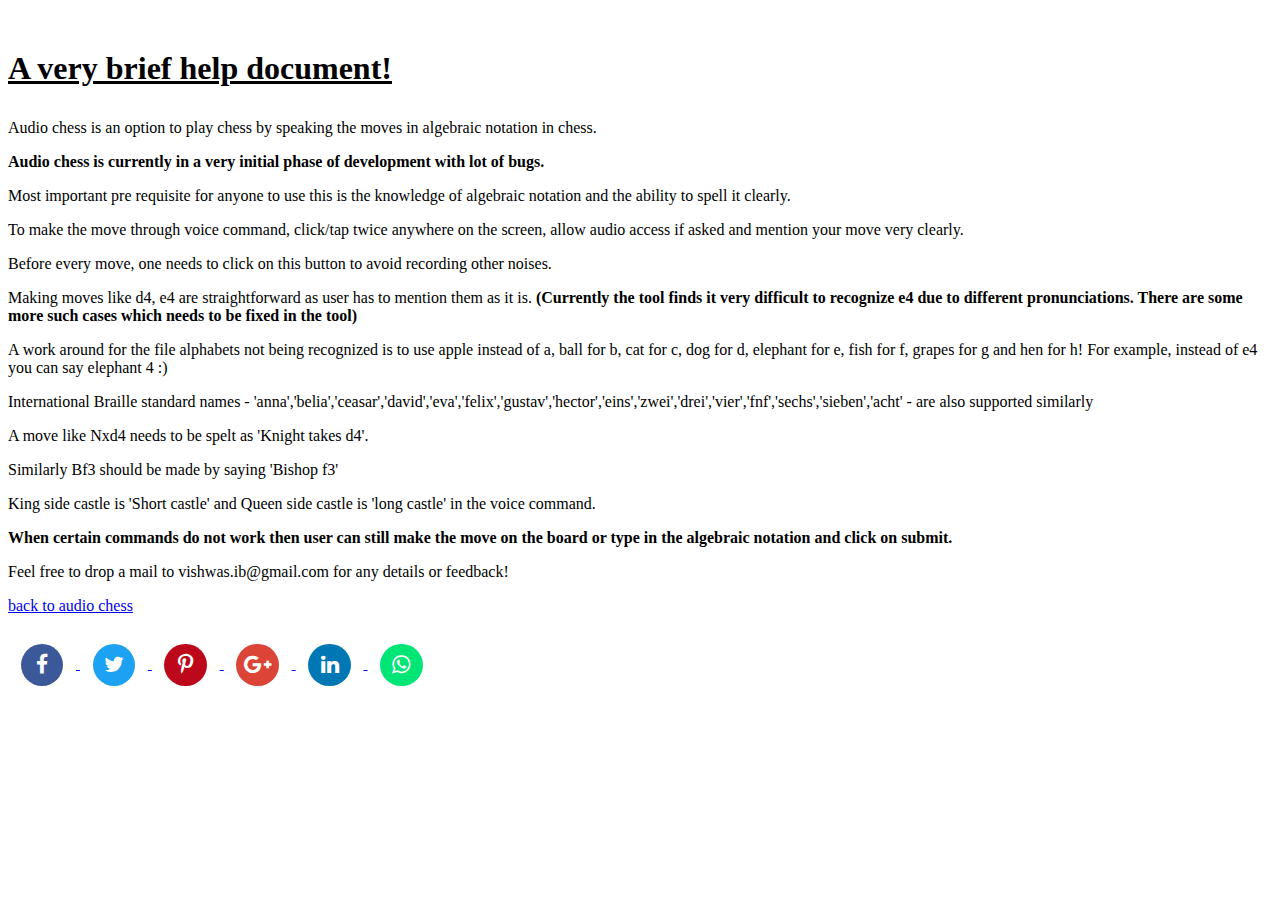
==== help.html @ 2e1acb6b "audio updates" ====
<!DOCTYPE html>
<html lang="en">
    <head>
        <!-- Global site tag (gtag.js) - Google Analytics -->
        <script async src="https://www.googletagmanager.com/gtag/js?id=UA-154613217-1"></script>
        <script>
            window.dataLayer = window.dataLayer || [];
            function gtag(){dataLayer.push(arguments);}
            gtag('js', new Date());

            gtag('config', 'UA-154613217-1');
        </script>
        <meta name="viewport" content="width=device-width, initial-scale=1.0, shrink-to-fit=no">
        <meta http-equiv='cache-control' content='no-cache'>
		<meta http-equiv='expires' content='0'>
		<meta http-equiv='pragma' content='no-cache'>
		<link rel="stylesheet" href="https://maxcdn.bootstrapcdn.com/font-awesome/4.6.1/css/font-awesome.min.css">
		<link rel="stylesheet" href="style.css">
	</head>
	

<body>
	<div class=WordSection1>
		<h1><u><p><strong>A very brief help document!</strong></p></u></h1>
		
		<p>Audio chess is an option to play chess by speaking the moves
		in algebraic notation in chess.</p>

		<p><strong>Audio chess is currently in a very initial phase of
		development with lot of bugs.</strong></p>

		<p>Most important pre requisite for anyone to use this is the
		knowledge of algebraic notation and the ability to spell it clearly.</p>

		<p>To make the move through voice command, click/tap twice anywhere on the screen, 
		allow audio access if asked and mention your move very clearly.</p>

		<p>Before every move, one needs to click on this button to
		avoid recording other noises.</p>

		<p>Making moves like d4, e4 are straightforward as user has to
		mention them as it is. <strong>(Currently the tool finds it very difficult to recognize
		e4 due to different pronunciations. There are some more such cases which needs
		to be fixed in the tool)</strong></p>
		<p> A work around for the file alphabets not being recognized is to use apple instead of a, ball for b, cat for c, dog for d, elephant for e, fish for f, grapes for g and hen for h! For example, instead of e4 you can say elephant 4 :)</p>
		<p> International Braille standard names - 'anna','belia','ceasar','david','eva','felix','gustav','hector','eins','zwei','drei','vier','fnf','sechs','sieben','acht' - are also supported similarly </p>
		<p>A move like Nxd4 needs to be spelt as 'Knight takes d4'.</p>

		<p>Similarly Bf3 should be made by saying 'Bishop f3'</p>

		<p>King side castle is 'Short castle' and Queen side castle is 'long
		castle' in the voice command.</p>

		<p><strong>When certain commands do not work then user can still make
		the move on the board or type in the algebraic notation and click on submit.</strong></p>
		
		<p>Feel free to drop a mail to vishwas.ib@gmail.com for any details or feedback!</p>
		
		<p>
			<a href="./index.html">back to audio chess</a>
      </p>

	</div>
    <div id="socialSharing">
    <a href="http://www.facebook.com/sharer.php?u=[URL_FULL]">
        <span id="facebook" class="fa-stack fa-lg">
            <i class="fa fa-facebook fa-stack-1x"></i>
        </span>
    </a>
    <a href="http://twitter.com/share?text=[TITLE]&url=[URL_FULL]&hashtags=[HASTAG]">
        <span id="twitter" class="fa-stack fa-lg">
            <i class="fa fa-twitter fa-stack-1x"></i>
        </span>
    </a>
    <a href="http://pinterest.com/pin/create/button/?url=[URL_FULL]&description=[TITLE]" class="pin-it-button" count-layout="horizontal">
        <span id="pinterest" class="fa-stack fa-lg">
            <i class="fa fa-pinterest-p fa-stack-1x"></i>
        </span>
    </a>
    <a href="https://plus.google.com/share?url=[URL_FULL]">
        <span id="googleplus" class="fa-stack fa-lg">
            <i class="fa fa-google-plus fa-stack-1x"></i>
        </span>
    </a>
    <a href="https://www.linkedin.com/shareArticle?mini=true&url=[URL_FULL]&title=[TITLE]&source=[SITE_NAME]">
        <span id="linkedin" class="fa-stack fa-lg">
            <i class="fa fa-linkedin fa-stack-1x"></i>
        </span>
    </a>
    <a href="whatsapp://send?&text=[TITLE] [URL_FULL]" data-action="share/whatsapp/share">
        <span id="whatsapp" class="fa-stack fa-lg">
            <i class="fa fa-whatsapp fa-stack-1x"></i>
        </span>
    </a>
</div>
</body>

</html>
---- style.css ----
#board {
    padding: 10px;
    max-width: 500px;
    min-width: 300px;
}

.navbar {
    background-color: red;
}

#logo {
    position: relative;
    left: 10%;
}

#mainWindow {
}
#secondWindow {

    max-width: 800px;
    margin: 10px;
    min-height: 300px;
}

#moveTable {
    width: 100%;
    max-height: 250px;
    overflow: auto;
}

body {
    padding-top: 10px;
    align-items: center;
}

#controls {
    position: absolute;
    bottom: 0;
}
div#socialSharing a span.fa-lg {
    border-radius: 50%;
    margin: 1%;
    color: #FFFFFF;
}
 
div#socialSharing a span.fa-lg i {
    font-style: normal;
}
 
div#socialSharing a span#facebook {
    background-color: #3b5998;
}
 
div#socialSharing a span#facebook:hover {
    background-color: #133783;
}
 
div#socialSharing a span#twitter {
    background-color: #1da1f2;
}
 
div#socialSharing a span#twitter:hover {
    background-color: #2582bb;
}
 
div#socialSharing a span#pinterest {
    background-color: #bd081c;
}
 
div#socialSharing a span#pinterest:hover {
    background-color: #880e1c;
}
 
div#socialSharing a span#googleplus {
    background-color: #db4437;
}
 
div#socialSharing a span#googleplus:hover {
    background-color: #cf1808;
}
 
div#socialSharing a span#linkedin {
    background-color: #0077b5;
}
 
div#socialSharing a span#linkedin:hover {
    background-color: #02689d;
}
 
div#socialSharing a span#whatsapp {
    background-color: #00E676;
}
 
div#socialSharing a span#whatsapp:hover {
    background-color: #03c164;
}
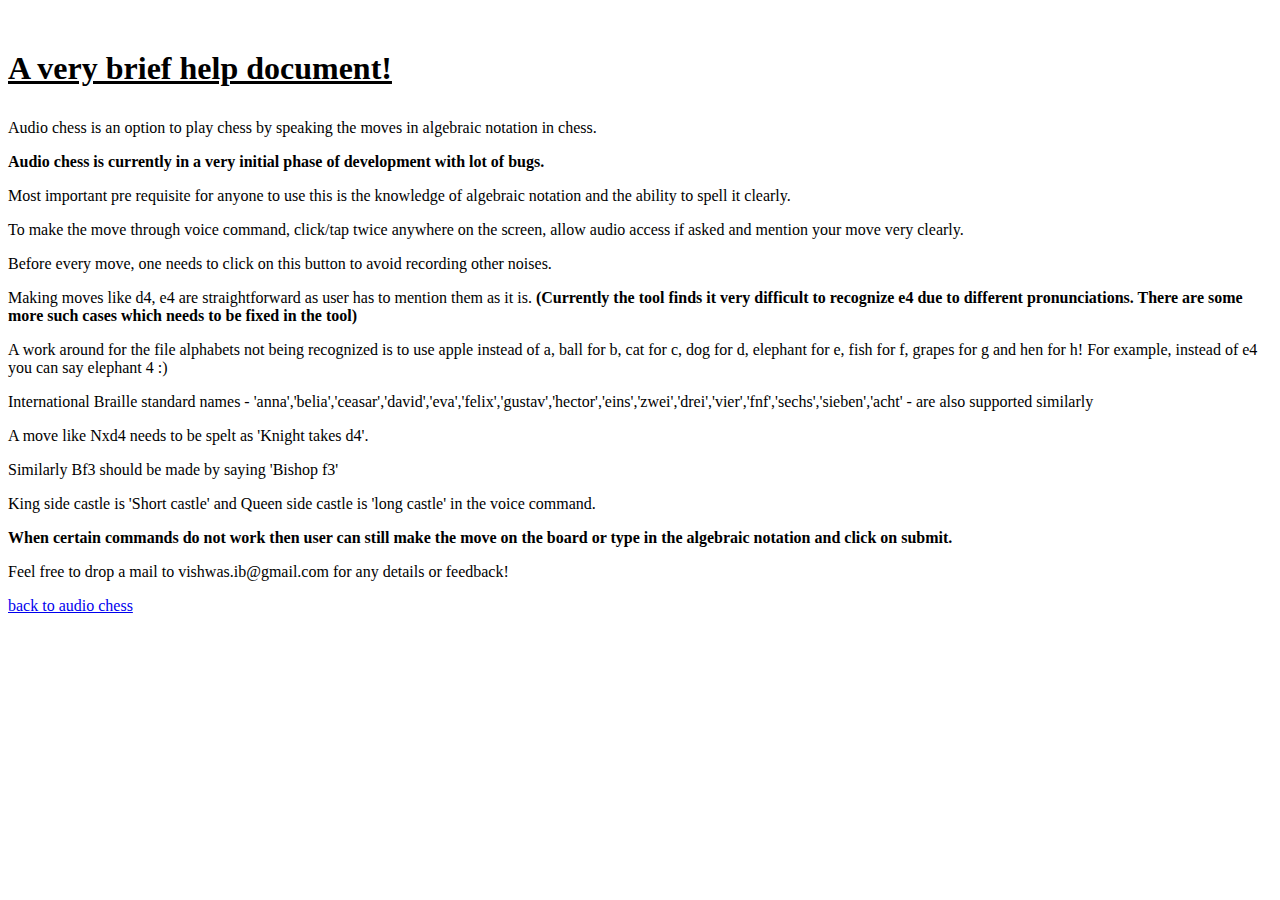
==== commit 49e4459d: "audio updates" ====
--- a/help.html
+++ b/help.html
@@ -61,38 +61,7 @@
       </p>
 
 	</div>
-    <div id="socialSharing">
-    <a href="http://www.facebook.com/sharer.php?u=[URL_FULL]">
-        <span id="facebook" class="fa-stack fa-lg">
-            <i class="fa fa-facebook fa-stack-1x"></i>
-        </span>
-    </a>
-    <a href="http://twitter.com/share?text=[TITLE]&url=[URL_FULL]&hashtags=[HASTAG]">
-        <span id="twitter" class="fa-stack fa-lg">
-            <i class="fa fa-twitter fa-stack-1x"></i>
-        </span>
-    </a>
-    <a href="http://pinterest.com/pin/create/button/?url=[URL_FULL]&description=[TITLE]" class="pin-it-button" count-layout="horizontal">
-        <span id="pinterest" class="fa-stack fa-lg">
-            <i class="fa fa-pinterest-p fa-stack-1x"></i>
-        </span>
-    </a>
-    <a href="https://plus.google.com/share?url=[URL_FULL]">
-        <span id="googleplus" class="fa-stack fa-lg">
-            <i class="fa fa-google-plus fa-stack-1x"></i>
-        </span>
-    </a>
-    <a href="https://www.linkedin.com/shareArticle?mini=true&url=[URL_FULL]&title=[TITLE]&source=[SITE_NAME]">
-        <span id="linkedin" class="fa-stack fa-lg">
-            <i class="fa fa-linkedin fa-stack-1x"></i>
-        </span>
-    </a>
-    <a href="whatsapp://send?&text=[TITLE] [URL_FULL]" data-action="share/whatsapp/share">
-        <span id="whatsapp" class="fa-stack fa-lg">
-            <i class="fa fa-whatsapp fa-stack-1x"></i>
-        </span>
-    </a>
-</div>
+    
 </body>
 
 </html>
